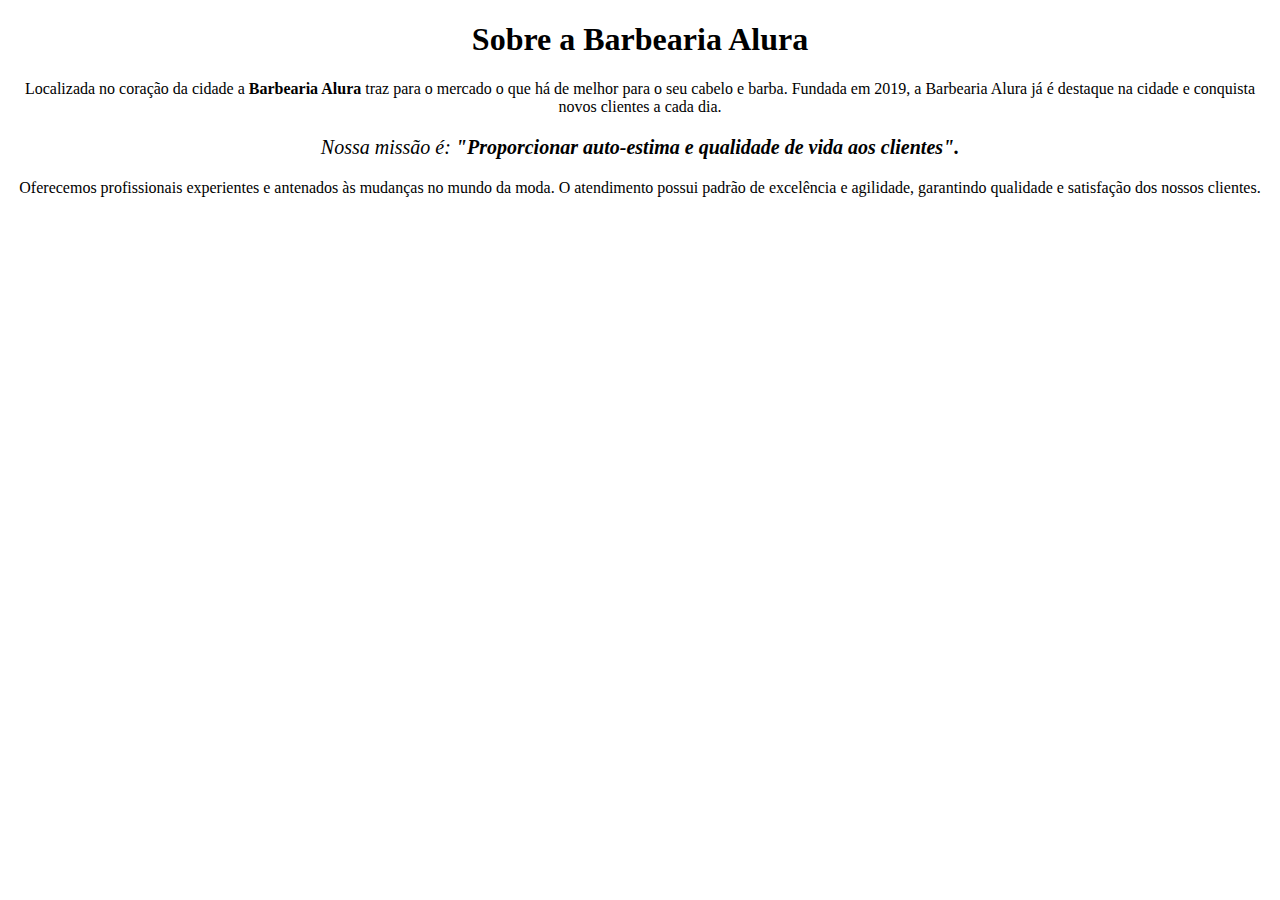
==== index.html @ d6bbefe8 "adicionando estilo as paginas" ====
<!DOCTYPE html>
<html lang="pt-br">
    <head>
        <meta charset="UTF-8">
        <title>Barbearia Alura</title>
        <link rel="stylesheet" href="style.css">
    </head>
    <body>
        <h1 style="text-align: center;">Sobre a Barbearia Alura</h1>

        <p style="text-align: center;">Localizada no coração da cidade a <strong>Barbearia Alura</strong> traz para o mercado o que há de melhor para o seu cabelo e barba. Fundada em 2019, a Barbearia Alura já é destaque na cidade e conquista novos clientes a cada dia.</p>

        <p style="font-size: 20px;text-align: center;"><em>Nossa missão é: <strong>"Proporcionar auto-estima e qualidade de vida aos clientes".</strong></em></p>

        <p style="text-align: center;">Oferecemos profissionais experientes e antenados às mudanças no mundo da moda. O atendimento possui padrão de excelência e agilidade, garantindo qualidade e satisfação dos nossos clientes.</p>
    </body>
</html>
---- style.css ----

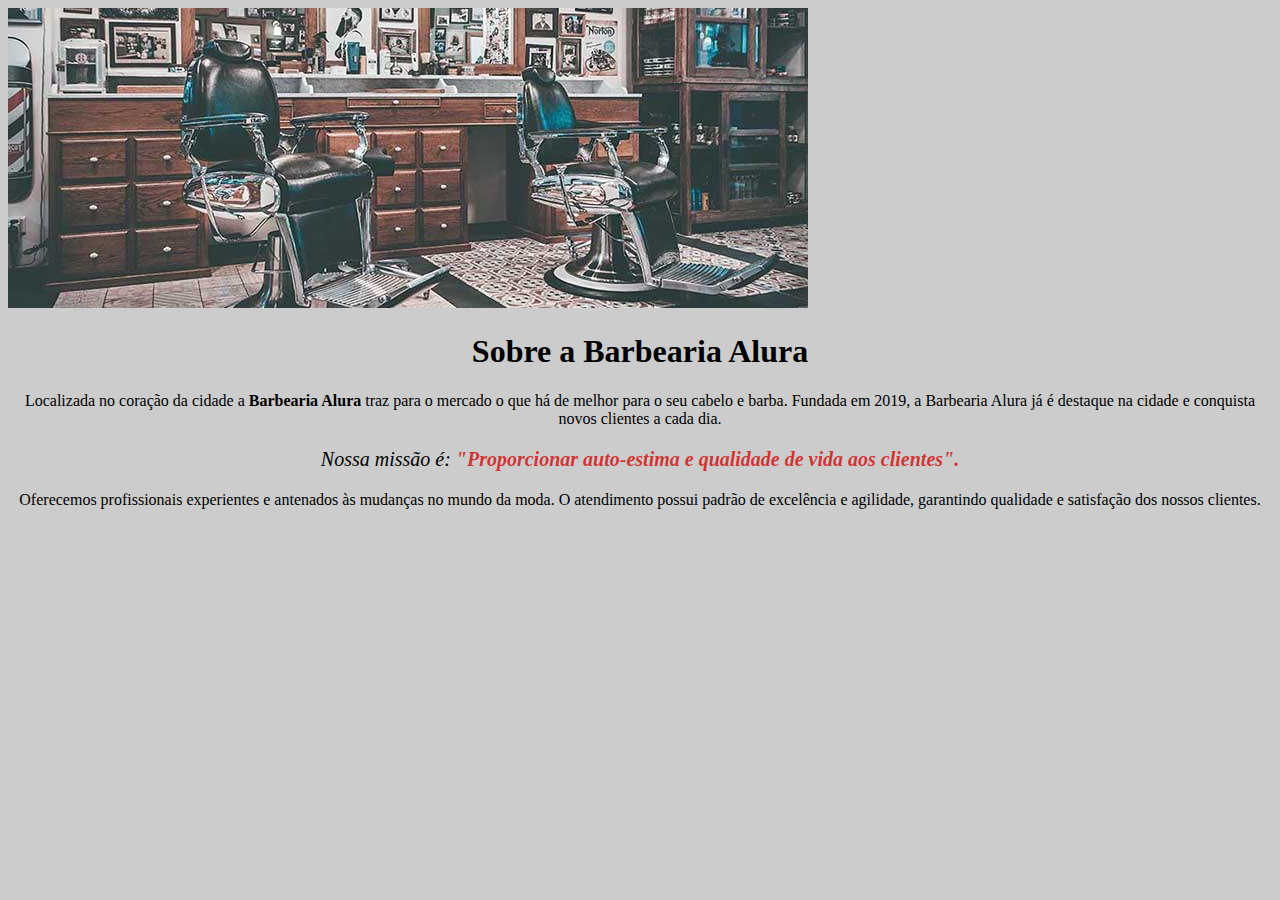
==== commit f4187520: "estruturando o style" ====
--- a/index.html
+++ b/index.html
@@ -4,13 +4,18 @@
         <meta charset="UTF-8">
         <title>Barbearia Alura</title>
         <link rel="stylesheet" href="style.css">
+        <style>
+            
+        </style>
     </head>
     <body>
-        <h1 style="text-align: center;">Sobre a Barbearia Alura</h1>
+        <img id="banner" src="banner.jpg">
+
+        <h1>Sobre a Barbearia Alura</h1>
 
         <p style="text-align: center;">Localizada no coração da cidade a <strong>Barbearia Alura</strong> traz para o mercado o que há de melhor para o seu cabelo e barba. Fundada em 2019, a Barbearia Alura já é destaque na cidade e conquista novos clientes a cada dia.</p>
 
-        <p style="font-size: 20px;text-align: center;"><em>Nossa missão é: <strong>"Proporcionar auto-estima e qualidade de vida aos clientes".</strong></em></p>
+        <p id="missao"><em>Nossa missão é: <strong>"Proporcionar auto-estima e qualidade de vida aos clientes".</strong></em></p>
 
         <p style="text-align: center;">Oferecemos profissionais experientes e antenados às mudanças no mundo da moda. O atendimento possui padrão de excelência e agilidade, garantindo qualidade e satisfação dos nossos clientes.</p>
     </body>
--- a/style.css
+++ b/style.css
@@ -1 +1,25 @@
+body {
+    background: #cccccc        
+}
 
+#banner {
+    
+}
+
+h1 {
+
+    text-align: center;
+}
+
+#missao {
+
+    font-size: 20px;text-align: center;
+}
+
+p {
+    text-align: center;             
+}
+
+em strong {
+    color: #d30707c8;
+}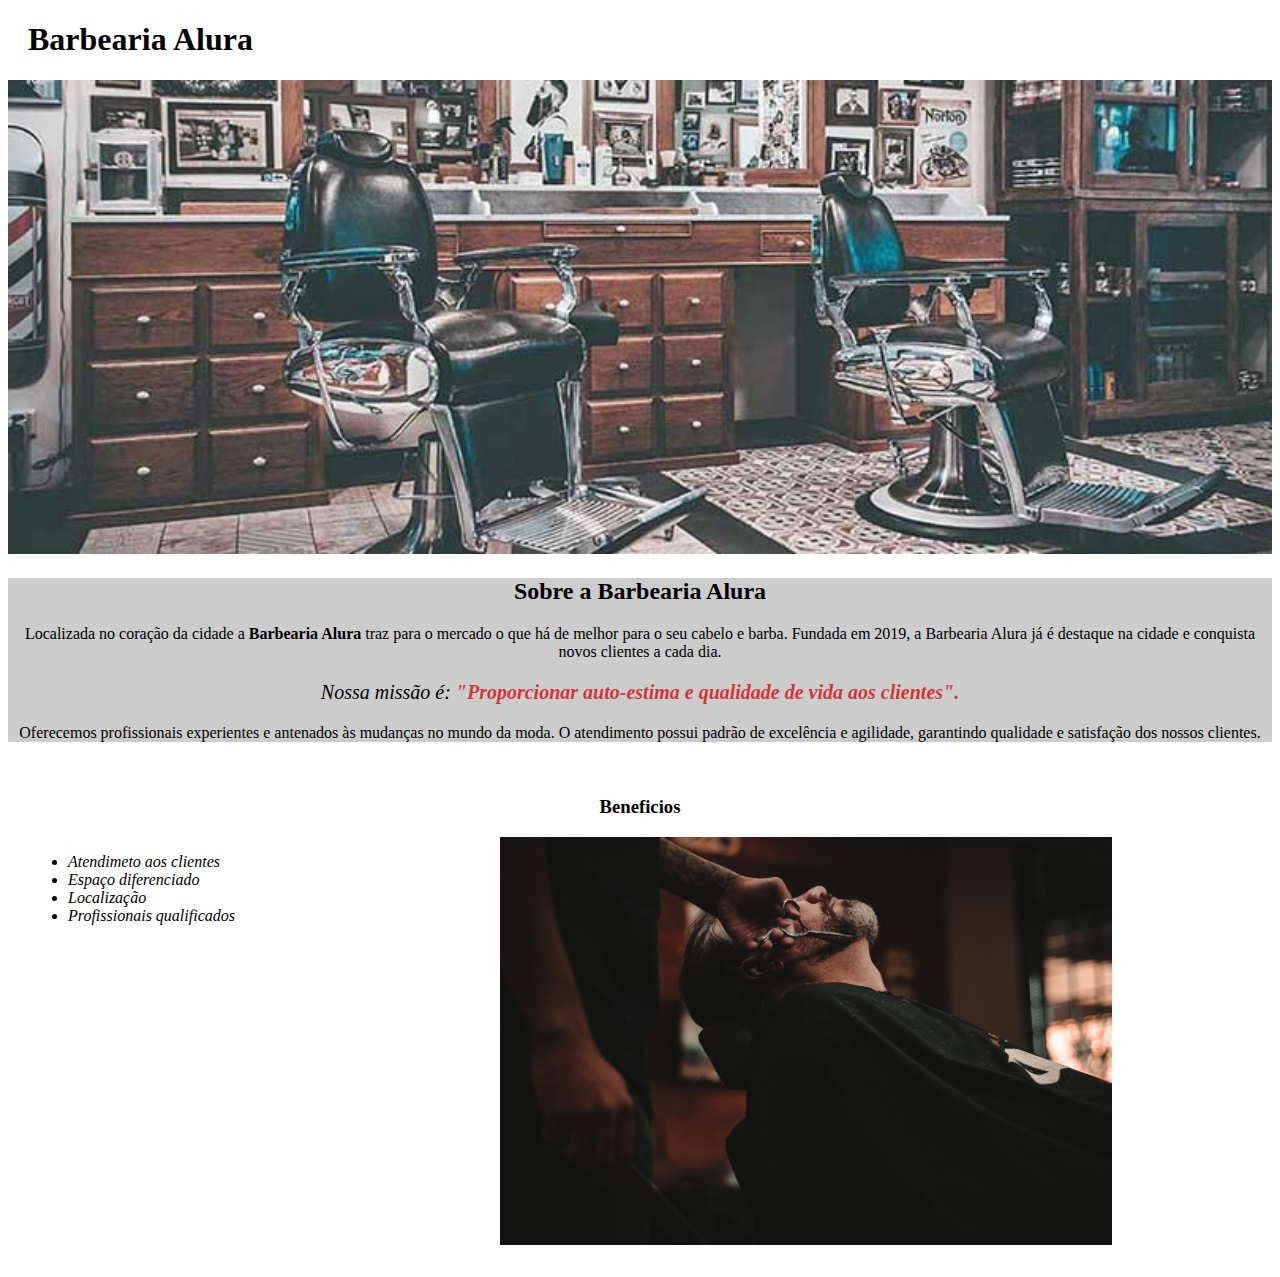
==== commit 864829be: "página da web criado" ====
--- a/index.html
+++ b/index.html
@@ -9,14 +9,31 @@
         </style>
     </head>
     <body>
+    <header>
+       <h1 class="title-principal">Barbearia Alura</h1>
+    </header>    
         <img id="banner" src="banner.jpg">
-
-        <h1>Sobre a Barbearia Alura</h1>
+    <div class="principal">
+        <h2 class="title-centralizado">Sobre a Barbearia Alura</h2>
 
         <p style="text-align: center;">Localizada no coração da cidade a <strong>Barbearia Alura</strong> traz para o mercado o que há de melhor para o seu cabelo e barba. Fundada em 2019, a Barbearia Alura já é destaque na cidade e conquista novos clientes a cada dia.</p>
 
         <p id="missao"><em>Nossa missão é: <strong>"Proporcionar auto-estima e qualidade de vida aos clientes".</strong></em></p>
 
         <p style="text-align: center;">Oferecemos profissionais experientes e antenados às mudanças no mundo da moda. O atendimento possui padrão de excelência e agilidade, garantindo qualidade e satisfação dos nossos clientes.</p>
+    </div>
+
+    <div class="beneficios">
+        <h3 class="title-centralizado">Beneficios</h3>
+    <div>
+        <ul>
+            <li class="itens">Atendimeto aos clientes</li>
+            <li class="itens">Espaço diferenciado</li>
+            <li class="itens">Localização</li>
+            <li class="itens">Profissionais qualificados</li>
+        </ul>
+
+        <img src="beneficios.jpg" class="imagembeneficio">
+    </div>
     </body>
 </html>--- a/style.css
+++ b/style.css
@@ -1,12 +1,20 @@
 body {
-    background: #cccccc        
+           
 }
 
 #banner {
-    
+    width: 100%;
 }
 
-h1 {
+.principal {
+    background: #cccccc 
+    padding-box 30px;
+}
+.title-principal {
+    padding-left: 20px;
+}
+
+.title-centralizado {
 
     text-align: center;
 }
@@ -22,4 +30,24 @@
 
 em strong {
     color: #d30707c8;
+}
+
+.itens {
+    font-style: italic;
+}
+
+.beneficios {
+    background-color: #FFFFFF;
+    padding: 20px;
+}
+
+ul {
+
+    display: inline-block;
+    vertical-align: top;
+    width: 20%;
+    margin-right: 15%;
+}
+.imagembeneficio {
+    width: 50% ; right: inherit;
 }